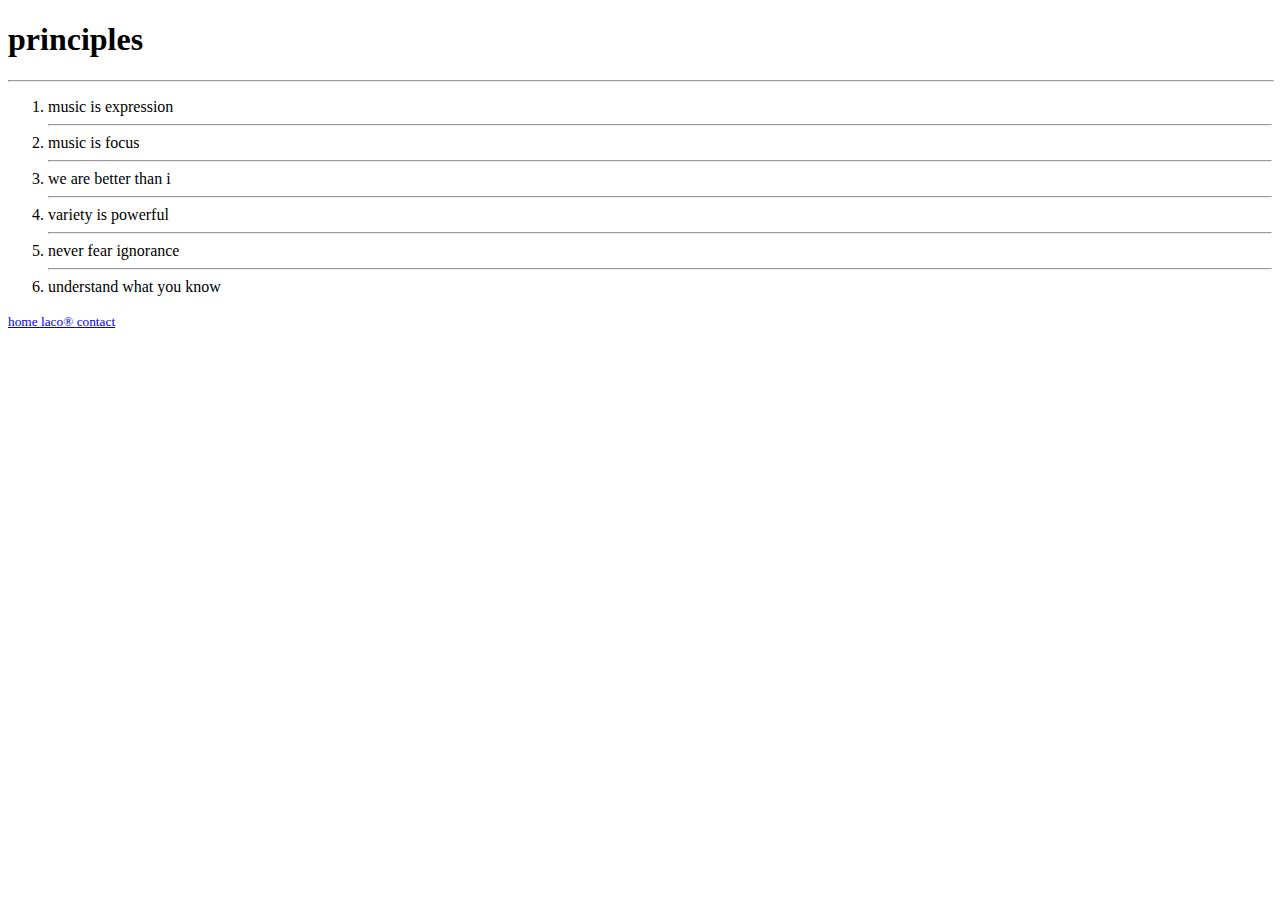
==== manifesto.html @ 62733447 "Create manifesto.html" ====
<!DOCTYPE html>
<html>
  <title>
    laco manifesto
  </title>
  <head>
    <link href="/laco/laco.css" type="text/css" rel="stylesheet">
  </head>
  <header>
    <h1>
      principles
    </h1>
  </header>
  <hr style="width:100%;" />
  <body>
    <ol class="center">
      <li> <div class="as-p"> music is expression</div></li>
        <hr class="narrow" />
      <li> <div class="as-p"> music is focus</div></li>
        <hr class="narrow" />
      <li> <div class="as-p"> we are better than i</div></li>
        <hr class="narrow" />
      <li> <div class="as-p"> variety is powerful</div></li>
        <hr class="narrow" />
      <li> <div class="as-p">never fear ignorance</div></li>
        <hr class="narrow" />
      <li> <div class="as-p">understand what you know<div></li>
    </ol>
    <div class="center">
      <p>
        <a href="/laco/index.html">
          <small>
            home
          </small>
        </a>
        <a href="/laco/README.html">
          <small>
            laco®
          </small>
        </a>
        <a href="mailto:comp@ladywood.co">
          <small>
            contact
          </small>
        </a>
      </p>
  </body>
</html>
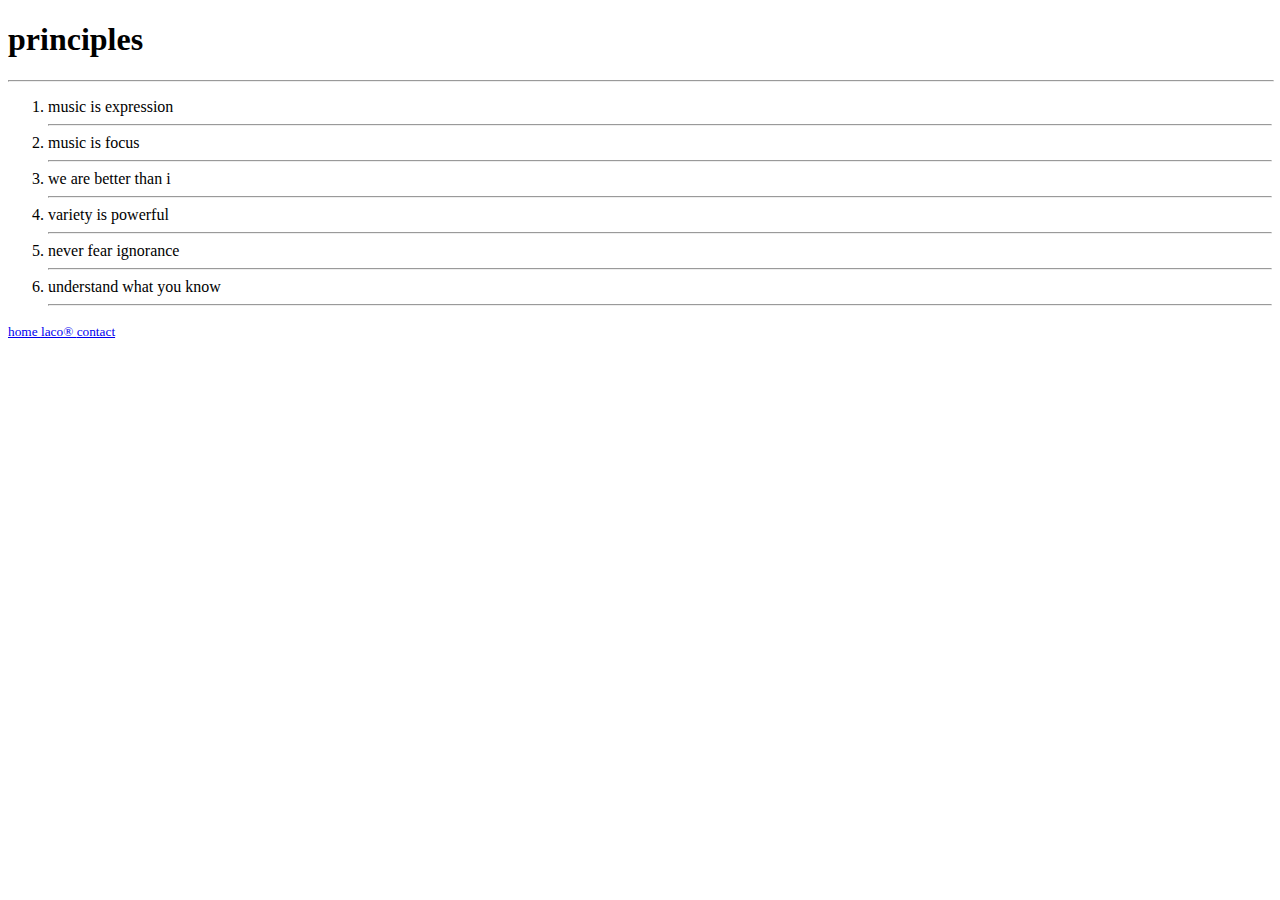
==== commit d5700ae0: "Update manifesto.html" ====
--- a/manifesto.html
+++ b/manifesto.html
@@ -25,6 +25,7 @@
       <li> <div class="as-p">never fear ignorance</div></li>
         <hr class="narrow" />
       <li> <div class="as-p">understand what you know<div></li>
+        <hr />
     </ol>
     <div class="center">
       <p>
@@ -44,5 +45,6 @@
           </small>
         </a>
       </p>
+    </div>
   </body>
 </html>
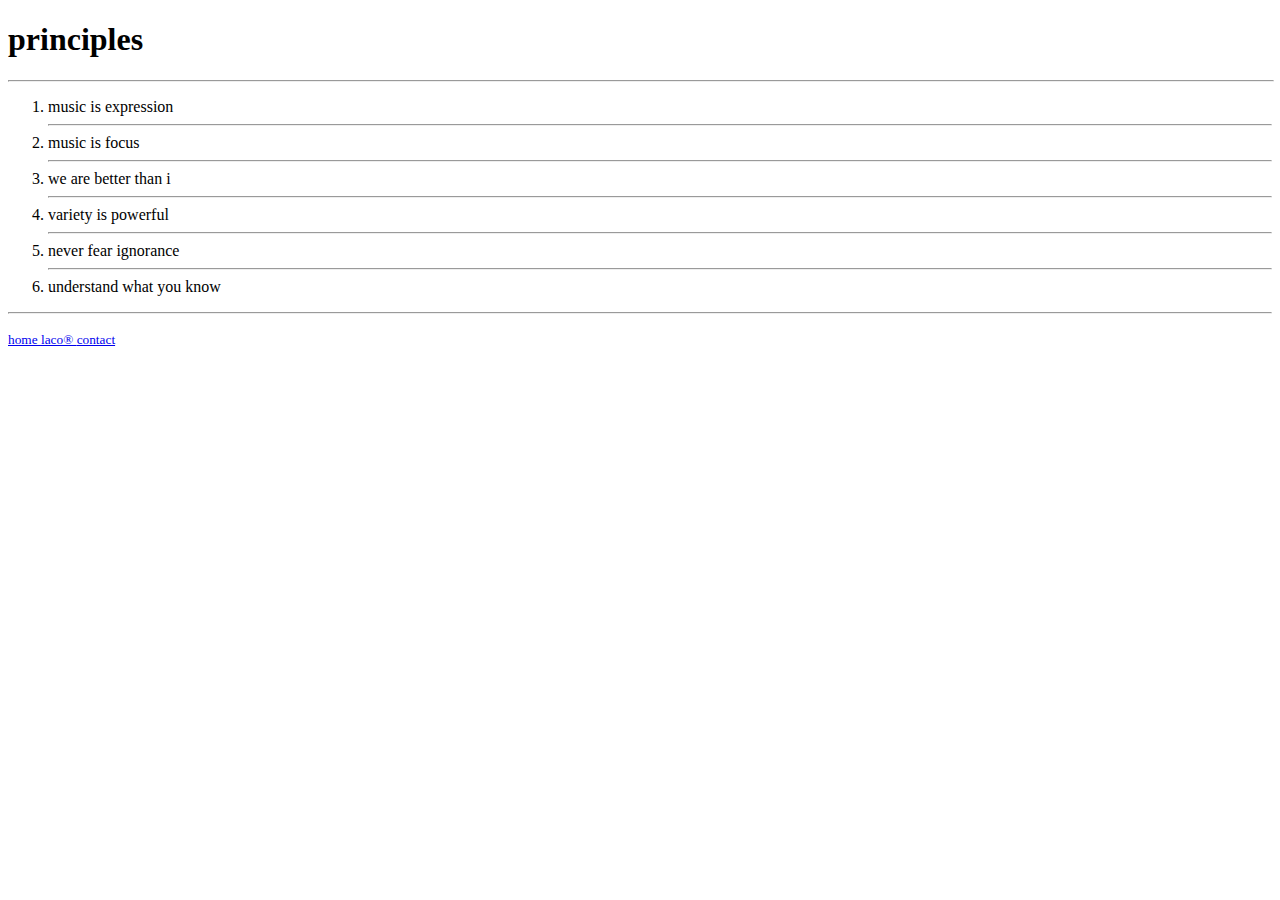
==== commit 9b09a877: "Update manifesto.html" ====
--- a/manifesto.html
+++ b/manifesto.html
@@ -25,8 +25,8 @@
       <li> <div class="as-p">never fear ignorance</div></li>
         <hr class="narrow" />
       <li> <div class="as-p">understand what you know<div></li>
-        <hr />
     </ol>
+    <hr />
     <div class="center">
       <p>
         <a href="/laco/index.html">
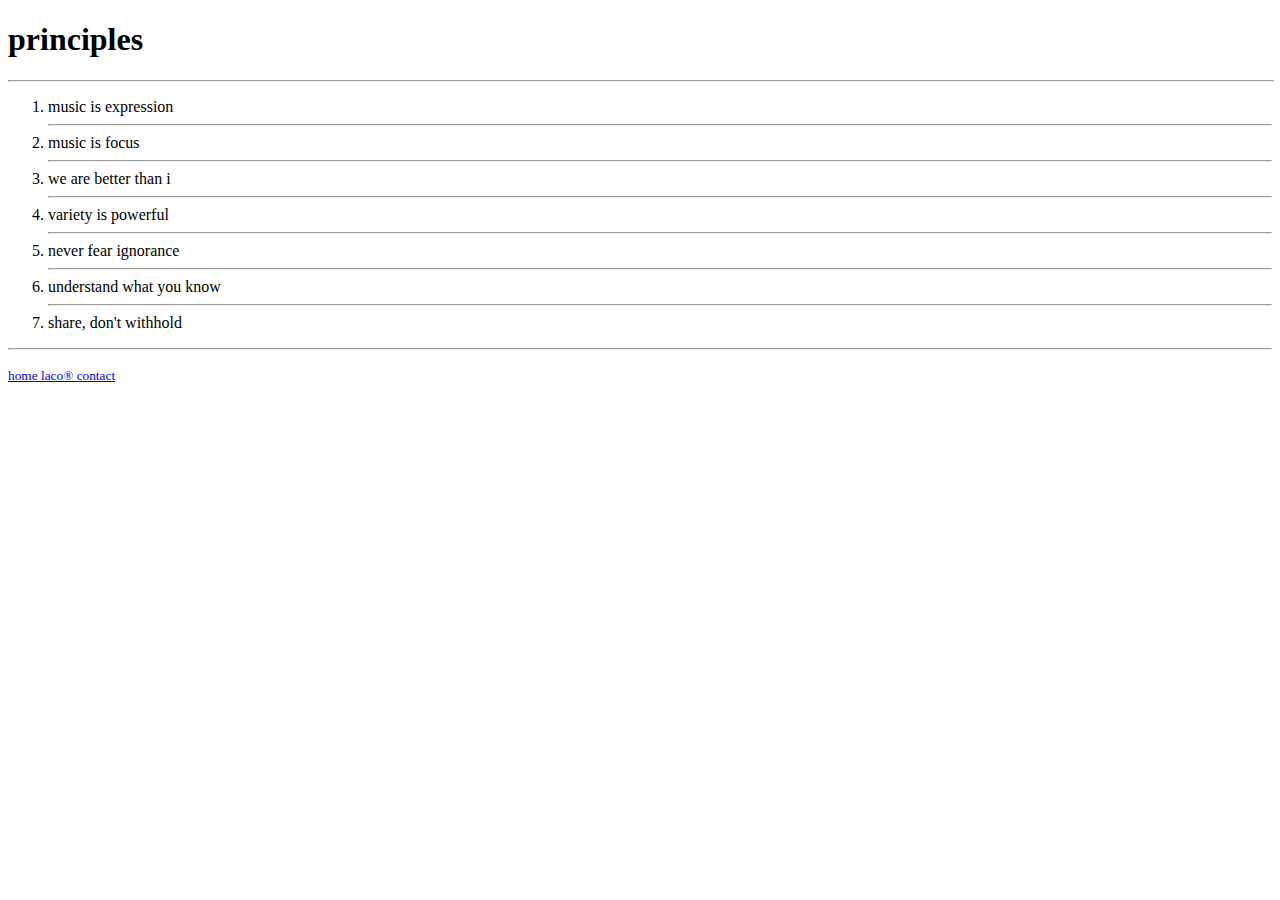
==== commit d1c96de2: "Update manifesto.html" ====
--- a/manifesto.html
+++ b/manifesto.html
@@ -25,6 +25,8 @@
       <li> <div class="as-p">never fear ignorance</div></li>
         <hr class="narrow" />
       <li> <div class="as-p">understand what you know<div></li>
+        <hr class="narrow" />
+      <li> <div class="as-p">share, don't withhold</div></li>
     </ol>
     <hr />
     <div class="center">
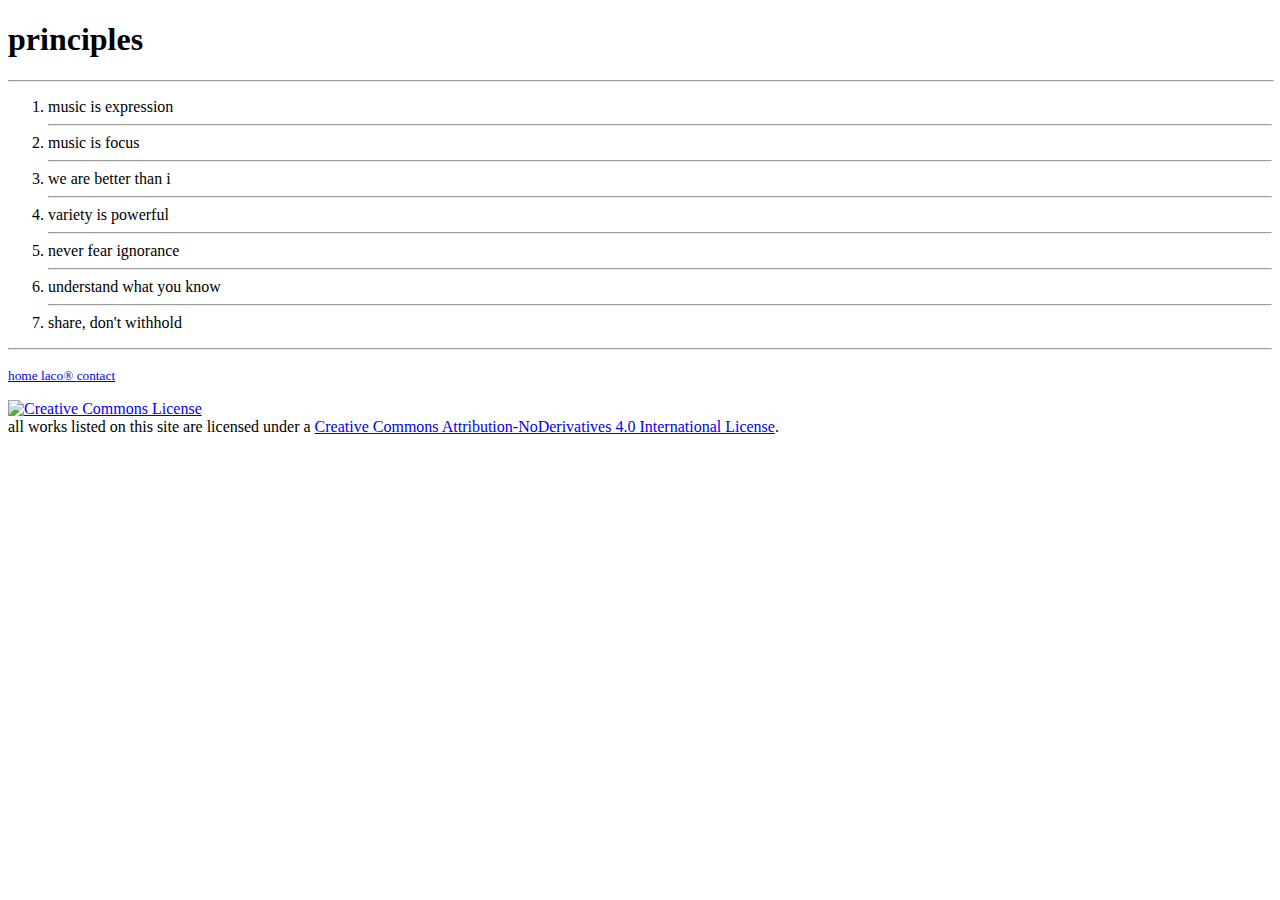
==== commit 5d8fa7b9: "Update manifesto.html" ====
--- a/manifesto.html
+++ b/manifesto.html
@@ -49,4 +49,9 @@
       </p>
     </div>
   </body>
+  <footer>
+    <a rel="license" href="http://creativecommons.org/licenses/by-nd/4.0/"><img alt="Creative Commons License" style="border-width:0" src="https://i.creativecommons.org/l/by-nd/4.0/88x31.png" /></a>
+    <br />
+    all works listed on this site are licensed under a <a rel="license" href="http://creativecommons.org/licenses/by-nd/4.0/">Creative Commons Attribution-NoDerivatives 4.0 International License</a>.
+  </footer>
 </html>
